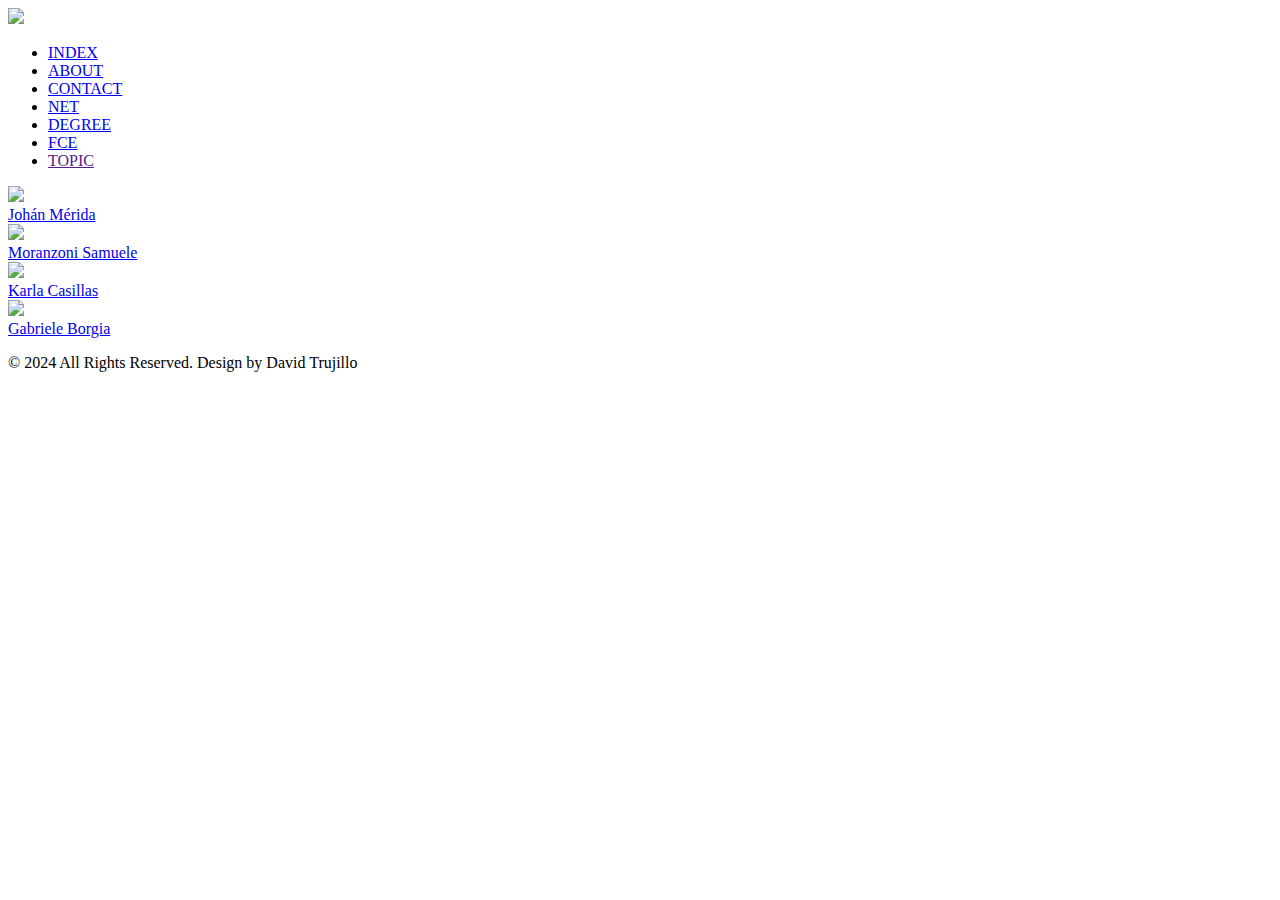
==== docs/public/net.html @ c0671de9 "Adding the net.html file and integrated the styles.css for this section" ====
<!DOCTYPE html>
<html>
<head>
    <meta name="viewport" content="with=device-width, initial-scale=1.0">
        <title>Practical Work II</title>
        <link rel="stylesheet" href="../css/styles.css">
</head>
<body>
    <section class="header">
            <nav>
                <a href="https://www.ufv.es/"><img src="../images/logo-ufv-header.png"></a>
                <div class="nav-links">
                    <ul>
                        <li><a href="../index.html">INDEX</a></li>
                        <li> <a href="./about.html">ABOUT</a></li>
                        <li> <a href="./contact.html">CONTACT</a></li>
                        <li> <a href="net.html">NET</a></li>
                        <li> <a href="./degree.html">DEGREE</a></li>
                        <li><a href="./fce.html">FCE</a></li>
                        <li><a href="">TOPIC</a></li>
                    </ul>
                </div>
            </nav>
    </section>
    <div class="profiles">
        <div class="profile-card">
            <div class="img">
                <img src="../images/imagen net1.jpg">
            </div>
            <div class="caption">
                <h8><a href="https://jj0132.github.io/practical_work_2/">Johán Mérida</a></h8>
            </div>
        </div>
        <div class="profile-card">
            <div class="img">
                <img src="../images/imagen net 2.jpg">
            </div>
            <div class="caption">
                <h8><a href="https://samueleufv.github.io/practicalworkII-my_website/Public/contact.html">Moranzoni Samuele</a></h8>
            </div>
        </div>
        <div class="profile-card">
            <div class="img">
                <img src="../images/imagen net3.avif">
            </div>
            <div class="caption">
                <h8><a href="https://karla-casillas.github.io/Karla_Casillas_Page/">Karla Casillas</a></h8>
            </div>
        </div>
        <div class="profile-card">
            <div class="img">
                <img src="../images/imagen net4.webp">
            </div>
            <div class="caption">
                <h8><a href="https://ti-voglio-bene.github.io/Pratical_Work_II/">Gabriele Borgia</a></h8>
            </div>
        </div>
    </div>
    <footer class="footer">
        <div class="footer-copy">
            <p>&copy; 2024 All Rights Reserved. Design by David Trujillo</p>
        </div>
    </footer>
</body>
</html>
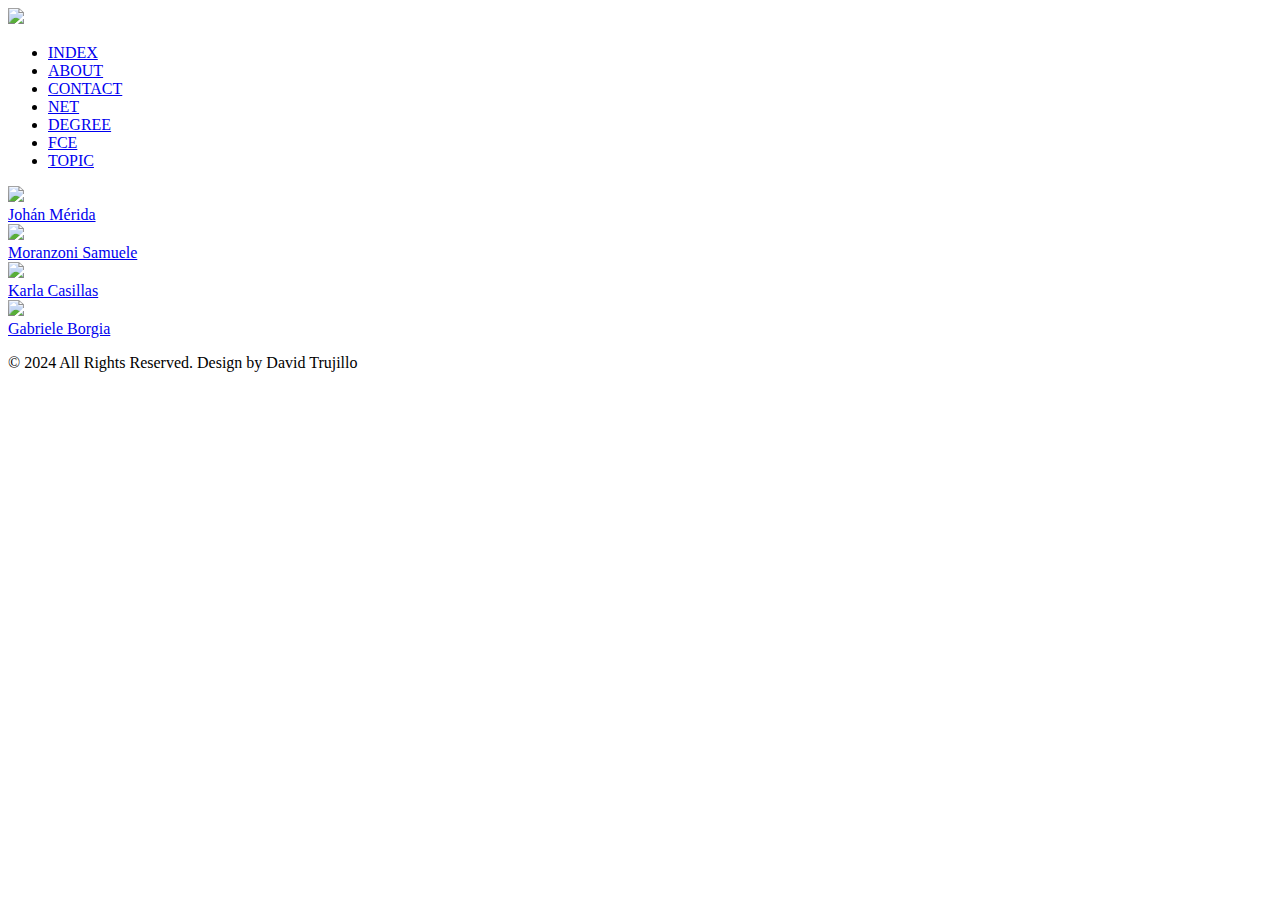
==== commit 2b45a77d: "Updating links in al htmls" ====
--- a/docs/public/net.html
+++ b/docs/public/net.html
@@ -17,7 +17,7 @@
                         <li> <a href="net.html">NET</a></li>
                         <li> <a href="./degree.html">DEGREE</a></li>
                         <li><a href="./fce.html">FCE</a></li>
-                        <li><a href="">TOPIC</a></li>
+                        <li><a href="./fce.html">TOPIC</a></li>
                     </ul>
                 </div>
             </nav>
